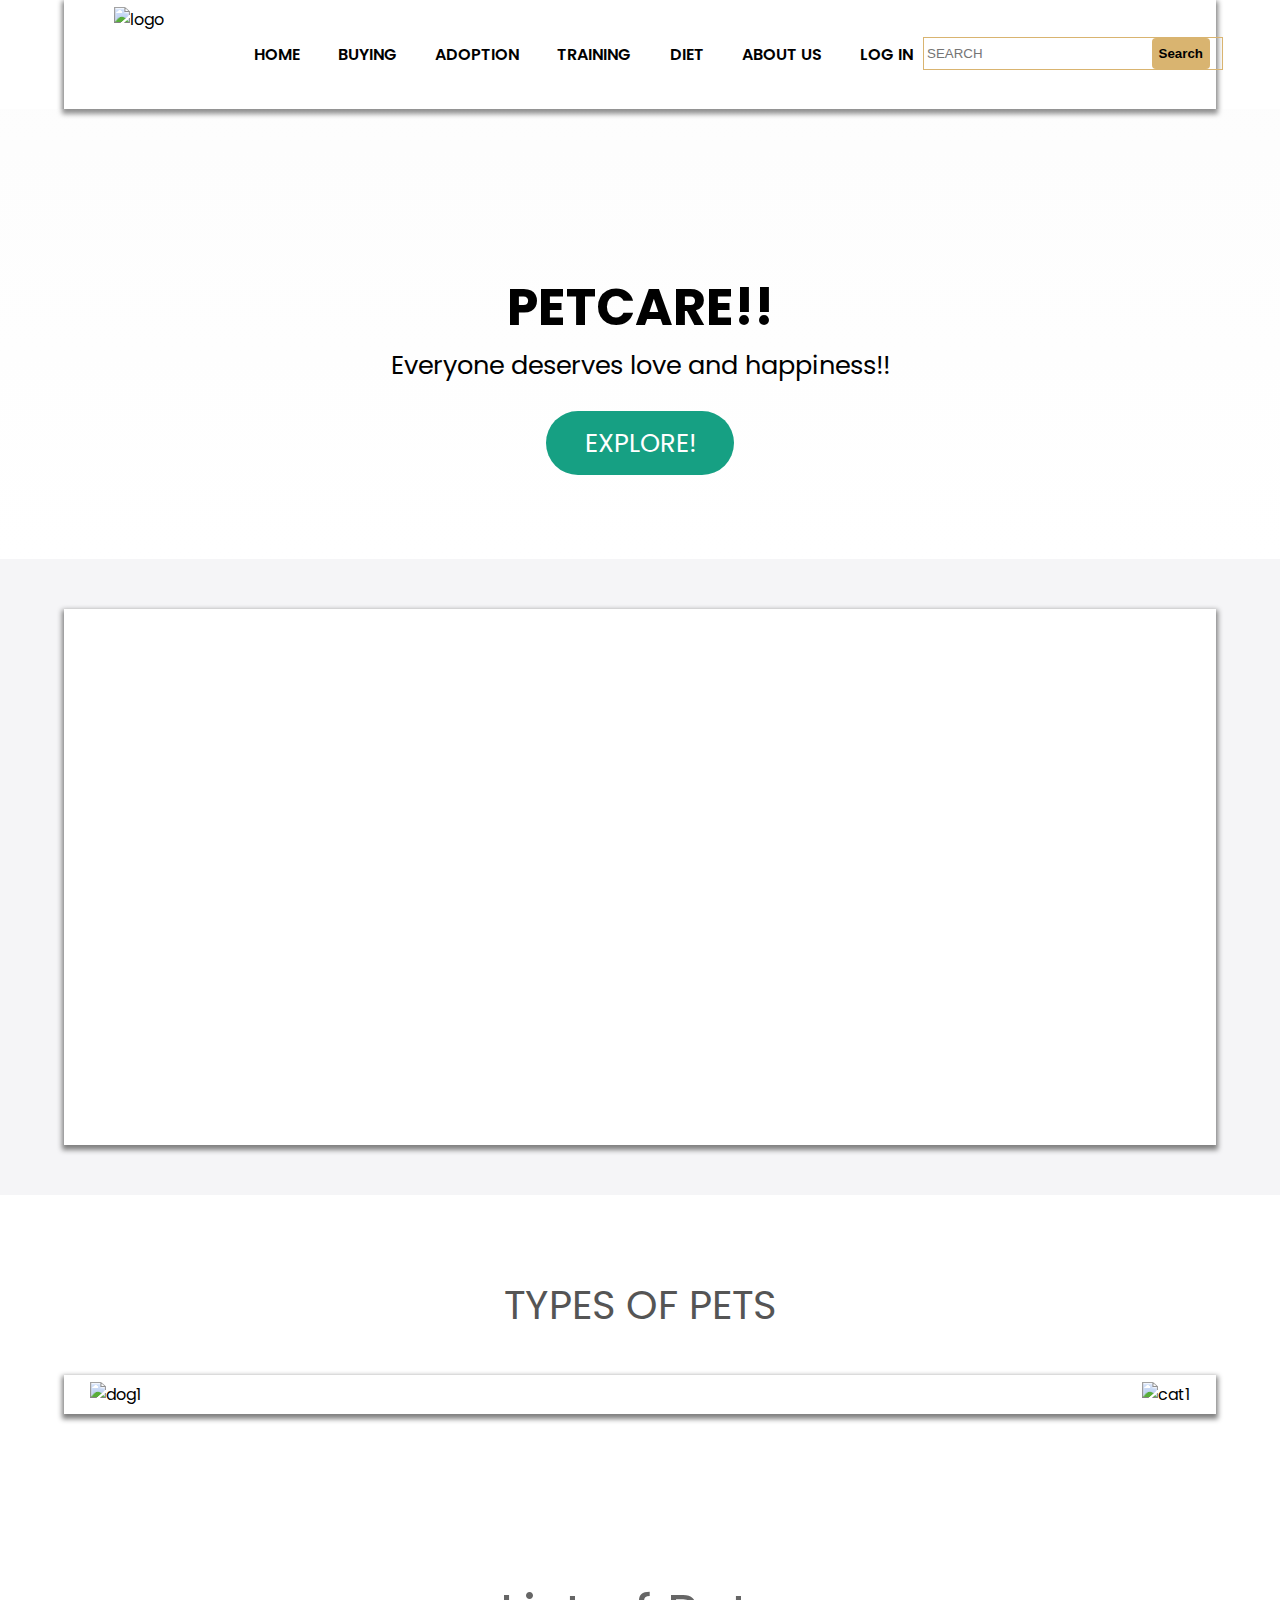
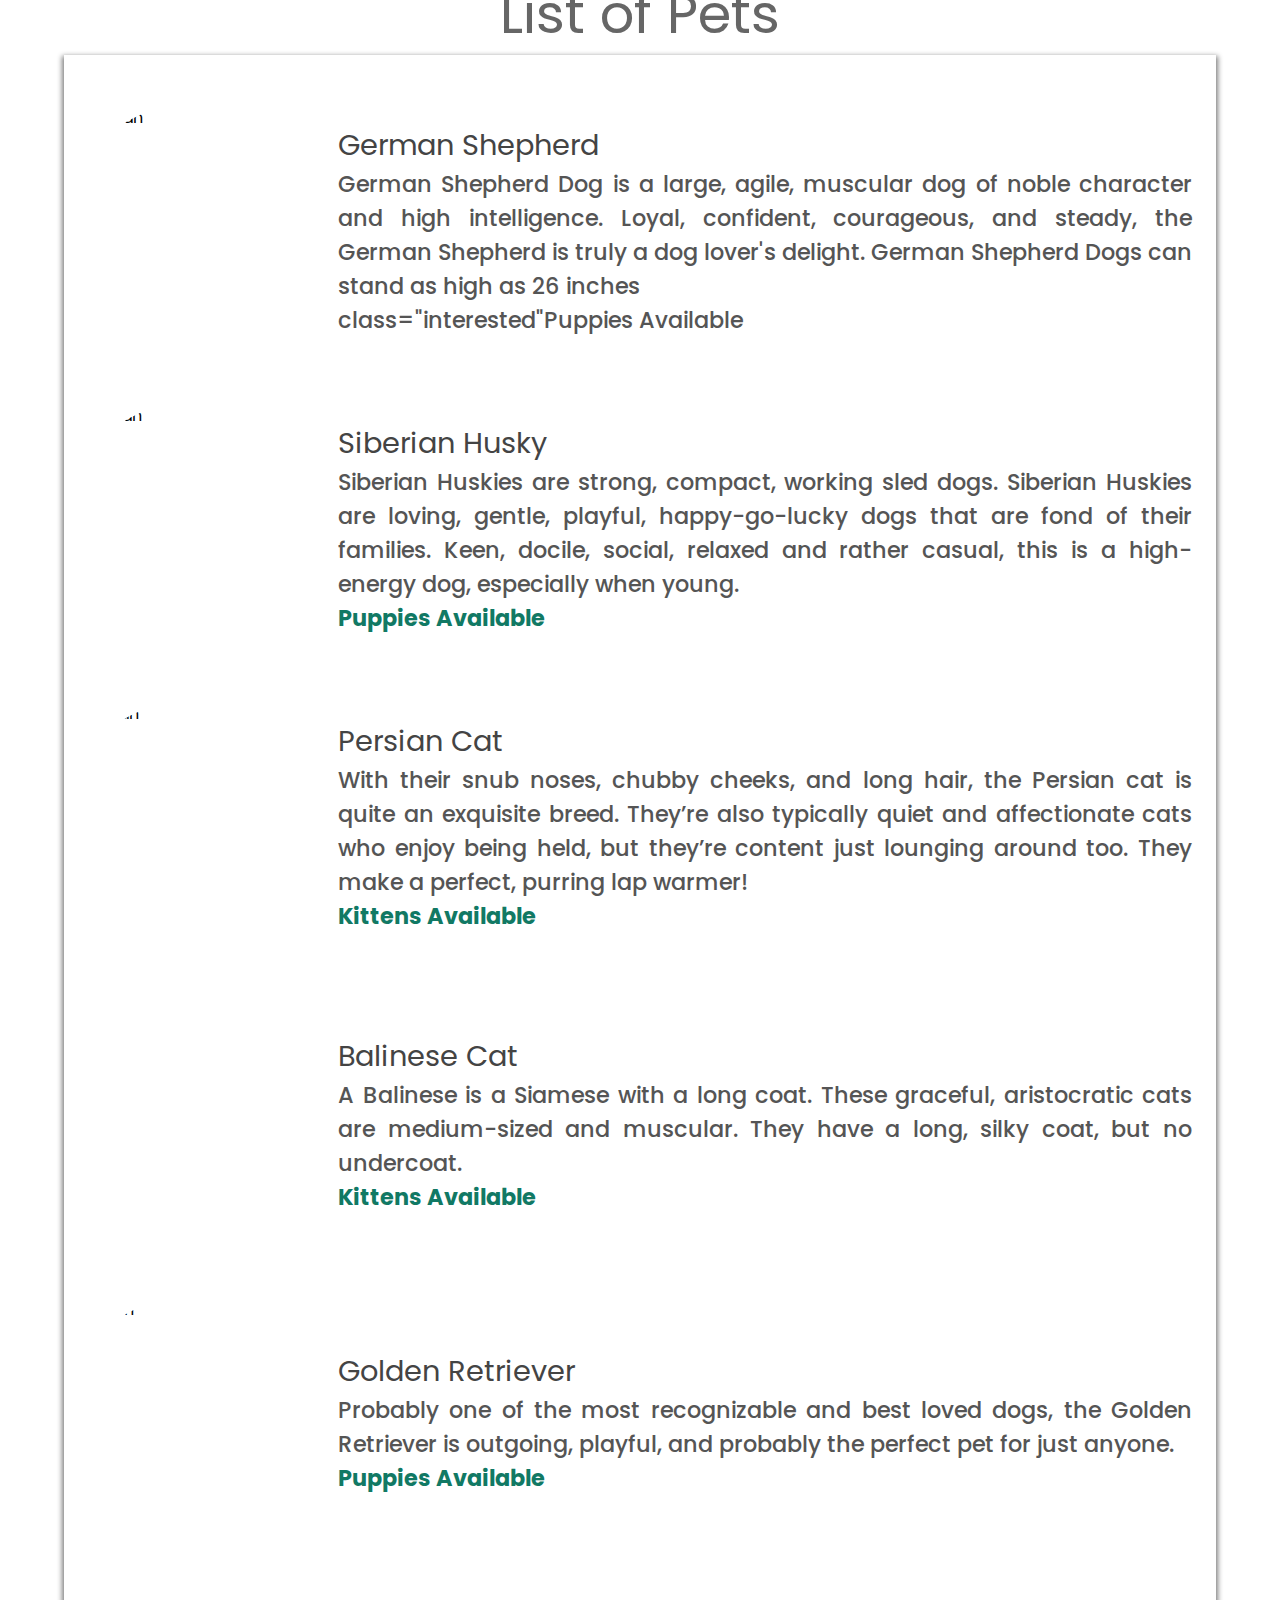
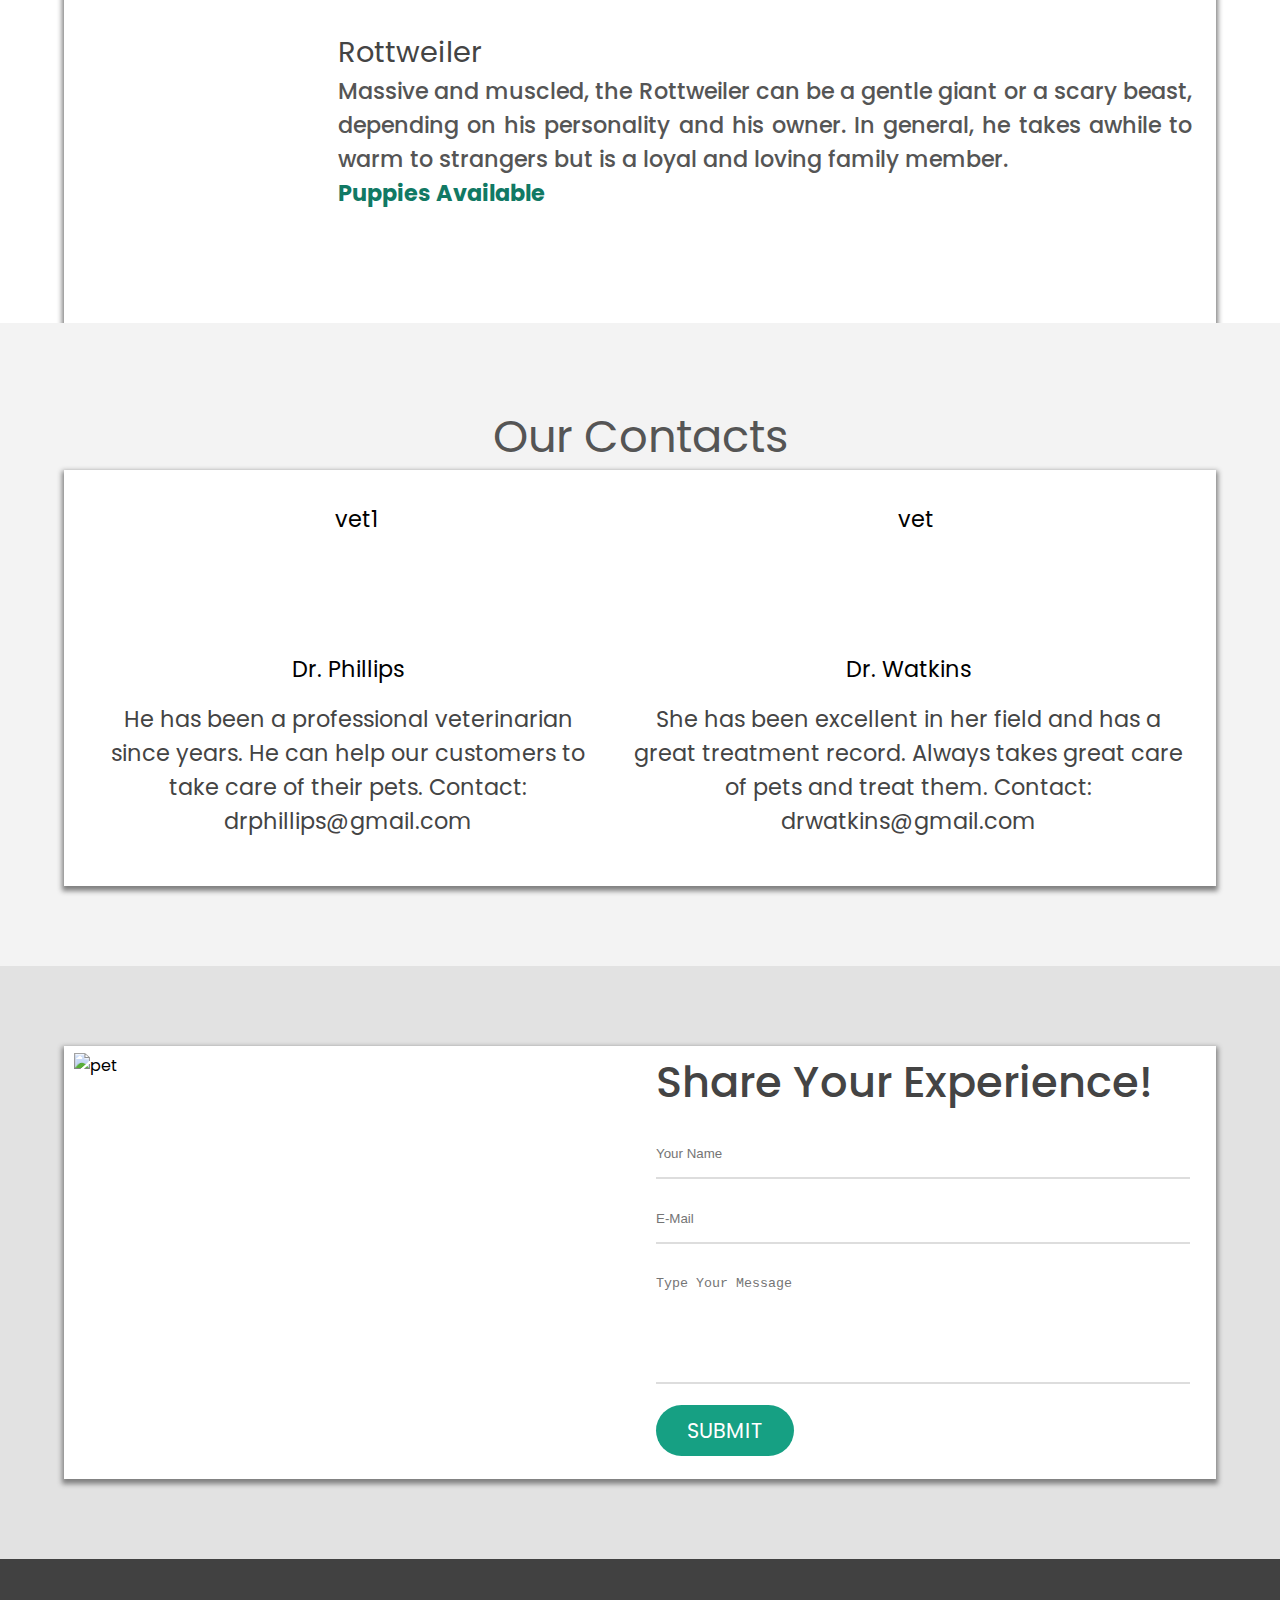
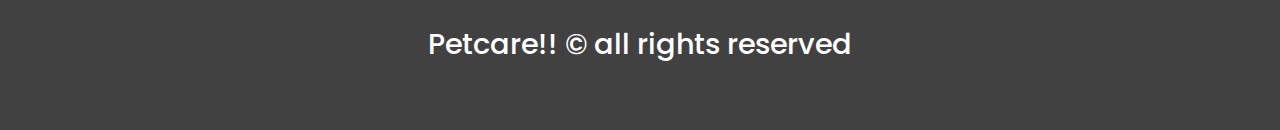
==== harsh_feature1.html @ b70f1b43 "commit" ====
<!DOCTYPE html>
<html lang="en">
<head>
    <meta charset="UTF-8">
    <meta http-equiv="X-UA-Compatible" content="IE=edge">
    <meta name="viewport" content="width=device-width, initial-scale=1.0">
    <link rel="stylesheet" href="harsh_feature2.css" />
    <title>Petcare!</title>
</head>
<body>
    <div class="container">
        <div class="logo">
          <img src="./imagesparam/finalogo.jpg" alt="logo" >
        </div>
        <nav>
          <ul>
            <li><a href="harsh_feature2.html">Home</a></li>
            <li><a href="harsh_feature1.html">buying</a></li>
            <li><a href="param.html">adoption</a></li>
            <li><a href="VishalProject2.html">training</a></li>
            <li><a href="Yiwei_Gao_diet2.html">diet</a></li>
            <li><a href="harshithaproject2achievements.html">about us</a></li>
            <li><a href="harsh_feature3.html">Log in</a></li>
          </ul>
        </nav>
        <div class="form">
          <form>
            <input type="text" placeholder="SEARCH">
            <button type="submit">Search</button>
          </form>
        </div>
      </div>
    <section class="showcase-area" id="showcase">
        <div class="showcase-container">
            <h1 class="main-title" id="home">PETCARE!!</h1>
            <p>Everyone deserves love and happiness!!</p>
            <a href="#Breeds" class="btn btn-primary">Explore!</a>
        </div>
    </section>

    <section id="about">
        <div class="about-wrapper container">
            <div class="about-text">
                <p class="small">About Buying a pet</p>
                <h2>Considering Buying a pet?</h2>
                <p>Try an animal charity first
There are thousands of healthy, loving animals of all ages throughout the UK who need a home.

See young animals with their mum
Are they old enough to leave her? Kittens and puppies aren't independent until they are eight weeks old.

Go and see the pet
Make sure you ask about the animals health and medical history. Beware of dodgy breeders.

Understand your pet's needs
Many animals need companionship, space and exercise. Know how much it will cost to keep your pet. 

Report adverts for illegal breeds and beware of illegal imports
Check it will make a suitable pet. 
                </p>
            </div>
            <div class="about-img">
                <img src="/harsh_images/about.webp" alt="about" />
            </div>
        </div>
    </section>
    <section id="Breeds">
        <h2>Types of Pets</h2>
        <div class="pet-container container">
            <div class="pet-type Dog">
                <div class="img-container">
                    <img src="/feature2_imgs/dog1.jpg" alt="dog1" />
                    <div class="img-content">
                        <h3>Dogs</h3>
                        <a href="https://paag.org.uk/how-to-buy-a-pet/dogs/" class="btn btn-primary" target="blank">learn
                            more</a>
                    </div>
                </div>
            </div>
            <div class="pet-type cat">
                <div class="img-container">
                    <img src="/feature2_imgs/cat1.jpg" alt="cat1" />
                    <div class="img-content">
                        <h3>Cats</h3>
                        <a href="https://paag.org.uk/how-to-buy-a-pet/cats/" class="btn btn-primary" target="blank">learn
                            more</a>
                    </div>
                </div>
            </div>
        </div>
    </section>
    <section id="pets">
        <h2 class="list-heading">List of Pets</h2>
        <div class="list-container container">
            <div class="list-item">
                <div class="list-img">
                    <img src="/feature2_imgs/german.jpg" alt="german" />
                </div>
                <div class="pet-description">
                    <h2 class="pet-title">German Shepherd</h2>
                    <p>
                        German Shepherd Dog is a large, agile, muscular dog of noble character and high intelligence. 
                        Loyal, confident, courageous, and steady, the German Shepherd is truly a dog lover's delight. 
                        German Shepherd Dogs can stand as high as 26 inches 
                    </p>
                    <p>class="interested"Puppies Available</p>
                </div>
            </div>

            <div class="list-item">
                <div class="list-img">
                    <img src="/feature2_imgs/siberian.jpg" alt="siberian" />
                </div>
                <div class="pet-description">
                    <h2 class="pet-title">Siberian Husky</h2>
                    <p>
                        Siberian Huskies are strong, compact, working sled dogs.
                        Siberian Huskies are loving, gentle, playful, happy-go-lucky dogs that are fond of their families. 
                        Keen, docile, social, relaxed and rather casual, this is a high-energy dog, especially when young.
                    </p>
                    <p class="interested">Puppies Available</p>
                </div>
            </div>
            <div class="list-item">
                <div class="list-img">
                    <img src="/feature2_imgs/persian.jpg" alt="persian" />
                </div>
                <div class="pet-description">
                    <h2 class="pet-title">Persian Cat</h2>
                    <p>
                        With their snub noses, chubby cheeks, and long hair, the Persian cat is quite an exquisite breed. 
                        They’re also typically quiet and affectionate cats who enjoy being held, but they’re content just lounging around too. 
                        They make a perfect, purring lap warmer!
                    </p>
                    <p class="interested">Kittens Available</p>
                </div>
            </div>
            <div class="list-item">
                <div class="list-img">
                    <img src="/feature2_imgs/cat2.jpg" alt="cat2" />
                </div>
                <div class="pet-description">
                    <h2 class="pet-title">Balinese Cat</h2>
                    <p> A Balinese is a Siamese with a long coat. 
                        These graceful, aristocratic cats are medium-sized and muscular.
                        They have a long, silky coat, but no undercoat. 
                    </p>
                    <p class="interested">Kittens Available</p>
                </div>
            </div>
            <div class="list-item">
                <div class="list-img">
                    <img src="/feature2_imgs/golden.jpg" alt="golden" />
                </div>
                <div class="pet-description">
                    <h2 class="pet-title">Golden Retriever</h2>
                    <p>
                        Probably one of the most recognizable and best loved dogs, the Golden Retriever is outgoing, playful, and probably the perfect pet for just anyone. 
                    <p class="interested">Puppies Available</p>
                </div>
            </div>
            <div class="list-item">
                <div class="list-img">
                    <img src="/feature2_imgs/rott.jpg" alt="rot" />
                </div>
                <div class="pet-description">
                    <h2 class="pet-title">Rottweiler</h2>
                    <p>
                        Massive and muscled, the Rottweiler can be a gentle giant or a scary beast, depending on his personality and his owner. 
                        In general, he takes awhile to warm to strangers but is a loyal and loving family member.
                    <p class="interested">Puppies Available</p>
                </div>
            </div>
        </div>
    </section>
    <section id="testimonials">
        <h2 class="testimonial-title">Our Contacts</h2>
        <div class="testimonial-container container">
            <div class="testimonial-box">
                <div class="customer-detail">
                    <div class="customer-photo">
                        <img src="/harsh_images/vet1.jpg" alt="vet1" />
                        <p class="customer-name">Dr. Phillips</p>
                    </div>
                </div>
                <div class="star-rating">
                    <span class="fa fa-star checked"></span>
                    <span class="fa fa-star checked"></span>
                    <span class="fa fa-star checked"></span>
                    <span class="fa fa-star checked"></span>
                    <span class="fa fa-star checked"></span>
                </div>
                <p class="testimonial-text">
                    He has been a professional veterinarian since years.
                    He can help our customers to take care of their pets.
                    Contact: drphillips@gmail.com
                </p>

            </div>
            <div class="testimonial-box">
                <div class="customer-detail">
                    <div class="customer-photo">
                        <img src="/harsh_images/vet2.jpg" alt="vet" />
                        <p class="customer-name">Dr. Watkins</p>
                    </div>
                </div>
                <div class="star-rating">
                    <span class="fa fa-star checked"></span>
                    <span class="fa fa-star checked"></span>
                    <span class="fa fa-star checked"></span>
                    <span class="fa fa-star checked"></span>
                    <span class="fa fa-star checked"></span>
                </div>
                <p class="testimonial-text">
                    She has been excellent in her field and has a great treatment record.
                    Always takes great care of pets and treat them.
                    Contact: drwatkins@gmail.com
                </p>

            </div>
            
        </div>
    </section>
    <section id="contact">
        <div class="contact-container container">
            <div class="contact-img">
                <img src="/feature2_imgs/pet.jpg" alt="pet" />
            </div>

            <div class="form-container">
                <h2>Share Your Experience!</h2>
                <input type="text" placeholder="Your Name" />
                <input type="email" placeholder="E-Mail" />
                <textarea cols="30" rows="6" placeholder="Type Your Message"></textarea>
                <a href="#" class="btn btn-primary">Submit</a>
            </div>
        </div>
    </section>
    <footer id="footer">
        <h2>Petcare!! &copy; all rights reserved</h2>
    </footer>
    <script src="harsh_feature2.js"></script>
</body>
</html>
---- harsh_feature2.css ----
@import url("https://fonts.googleapis.com/css2?family=Poppins:ital,wght@0,300;0,400;0,500;0,600;0,700;0,800;0,900;1,200;1,300;1,400;1,500;1,600;1,700;1,800;1,900&display=swap");

*,
*::after,
*::before {
  box-sizing: border-box;
  padding: 0;
  margin: 0;
}

.html {
  font-size: 62.5%;
}

body {
  font-family: "Poppins", sans-serif;
}

/* ///////////..utility classes../////////// */

.container {
  max-width: 1200px;
  width: 90%;
  margin: auto;
}

.btn {
  display: inline-block;
  padding: 0.5em 1.5em;
  text-decoration: none;
  border-radius: 50px;
  cursor: pointer;
  outline: none;
  margin-top: 1em;
  text-transform: uppercase;
  font-weight: small;
}

.btn-primary {
  color: #fff;
  background: #16a083;
}

.btn-primary:hover {
  background: #117964;
  transition: background 0.3s ease-in-out;
}

/* ............/navbar/............ *

/* desktop mode............/// */

.container{
  padding: 7px 10px;
  background-color:white;
  display: flex;
  justify-content: space-around;
  box-shadow: 0px 3px 5px 2px gray;
}
nav{
  /* background-color: rgb(189, 150, 98); */
  padding: 20px 0;
  width: 100%;
}
nav ul{
  /* background-color: aqua; */
  display: flex;
  justify-content: space-between;
}
nav ul li a{
  color: black;
  text-transform: uppercase;
  text-decoration: none;
}
nav ul li{
  list-style: none;
  font-weight: 600;
  /* margin-right: 20px; */
  padding: 15px 10px;
  /* background-color: aquamarine; */
  cursor: pointer;
  position: relative;
  z-index: 1;
  transition: color 0.5s;
}
nav ul li::after{
  content: "";
  background:rgb(217, 180, 112);
  width: 100%;
  height: 100%;
  border-radius: 10px;
  position:absolute;
  top:50%;
  left:0%;
  transform: translate(-50%,-50%);
  z-index: -1;
  opacity: 0;
  transition: left 0.5s, opacity 0.5s;
}
nav ul li:hover a{
  color: white;
}
nav ul li:hover::after{
  left:50%;
  opacity: 1;
}

.logo{
  /* background-color: aqua; */
  width: 25%;
}
.logo img{
  height: 90px;
  width: 150px;
  margin-left:40px;
}
.form{
  /* background-color: aquamarine; */
  padding-top: 15px;
  width: 25%;
}
.form form{
  margin: 15px auto;
  width: 300px;
  border: 1px solid rgb(217, 180, 112);
  outline: none;
  /* background-color: antiquewhite; */
}
.form form input{
  padding: 8px 3px;
  width: 75%;
  border: none;
  outline: none;
}
.form form button{
  font-weight: bold;
  padding: 8px 7px;
  background-color: rgb(217, 180, 112);
  border-radius: 4px;
  border: none;
}
.form form button:hover{
  background-color:rgb(229, 207, 168);
  color: rgb(203, 154, 64);
}


/* ............//// Showcase styling ////......... */

.showcase-area {
  height: 50vh;
  background: linear-gradient(
      rgba(240, 240, 240, 0.144),
      rgba(255, 255, 255, 0.336)
    ),
    url("https://i.postimg.cc/445m0Y7h/dogcat.jpg");
  background-size: cover;
  background-position: center;
  background-repeat: no-repeat;
}

.showcase-container {
  display: flex;
  flex-direction: column;
  align-items: center;
  justify-content: center;
  height: 100%;
  font-size: 1.6rem;
}

.main-title {
  text-transform: uppercase;
  margin-top: 1.5em;
}

/* ......//about us//...... */

#about {
  padding: 50px 0;
  background: #f5f5f7;
}

.about-wrapper {
  display: flex;
  flex-wrap: wrap;
  text-align: justify;
}

#about h2 {
  font-size: 2.3rem;
}

#about p {
  font-size: 1.2rem;
  color: #555;
}

#about .small {
  font-size: 1.2rem;
  color: #666;
  font-weight: 600;
}

.about-img {
  flex: 1 1 400px;
  padding: 30px;
  transform: translateX(150%);
  animation: about-img-animation 1s ease-in-out forwards;
}

@keyframes about-img-animation {
  100% {
    transform: translate(0);
  }
}

.about-text {
  flex: 1 1 400px;
  padding: 30px;
  margin: auto;
  transform: translate(-150%);
  animation: about-text-animation 1s ease-in-out forwards;
}

@keyframes about-text-animation {
  100% {
    transform: translate(0);
  }
}

.about-img img {
  display: block;
  height: 400px;
  max-width: 100%;
  margin: auto;
  object-fit: cover;
  object-position: right;
}

/* ..........////Pet category///........... */

#Breeds {
  padding: 5rem 0 10rem 0;
}

#Breeds h2 {
  text-align: center;
  font-size: 2.5rem;
  font-weight: 400;
  margin-bottom: 40px;
  text-transform: uppercase;
  color: #555;
}

.pet-container {
  display: flex;
  justify-content: space-between;
}

.pet-container img {
  display: block;
  width: 100%;
  margin: auto;
  max-height: 300px;
  object-fit: cover;
  object-position: center;
}

.img-container {
  margin: 0 1rem;
  position: relative;
}

.img-content {
  position: absolute;
  top: 70%;
  left: 50%;
  transform: translate(-50%, -50%);
  opacity: 0;
  z-index: 2;
  text-align: center;
  transition: all 0.3s ease-in-out 0.1s;
}

.img-content h3 {
  color: #fff;
  font-size: 2.2rem;
}

.img-content a {
  font-size: 1.2rem;
}

.img-container::after {
  content: "";
  display: block;
  position: absolute;
  top: 0;
  left: 0;
  width: 100%;
  height: 100%;
  background: rgba(0, 0, 0, 0.871);
  opacity: 0;
  z-index: 1;

  transform: scaleY(0);
  transform-origin: 100% 100%;
  transition: all 0.3s ease-in-out;
}

.img-container:hover::after {
  opacity: 1;
  transform: scaleY(1);
}

.img-container:hover .img-content {
  opacity: 1;
  top: 40%;
}

/* .........../list/............ */

.list-heading {
  text-align: center;
  font-size: 3.4rem;
  font-weight: 400;
  color: #666;
}

.list-container {
  display: flex;
  flex-wrap: wrap;
  padding: 50px 0px 30px 0px;
}

.list-container img {
  display: block;
  width: 250px;
  height: 250px;
  border-radius: 50%;
  object-fit: cover;
  object-position: center;
}

.list-item {
  display: flex;
  flex: 1 1 600px;
  justify-content: space-evenly;
  margin-bottom: 3rem;
}

.pet-description {
  margin: auto 1.5rem;
}

.pet-title {
  font-size: 1.8rem;
  font-weight: 400;
  color: #444;
}

.pet-description p {
  font-size: 1.4rem;
  color: #555;
  font-weight: 500;
  text-align: justify;
}

.pet-description .interested {
  color: #117964;
  font-weight: 700;
}

/* ........./ Testimonial /.......... */

#testimonials {
  padding: 5rem 0;
  background: rgba(243, 243, 243);
}

.testimonial-title {
  text-align: center;
  font-size: 2.8rem;
  font-weight: 400;
  color: #555;
}

.testimonial-container {
  display: flex;
  justify-content: space-between;
  font-size: 1.4rem;
  padding: 1rem;
}

.testimonial-box .checked {
  color: #ff9529;
}

.testimonial-box .testimonial-text {
  margin: 1rem 0;
  color: #444;
}

.testimonial-box {
  text-align: center;
  padding: 1rem;
}

.customer-photo img {
  display: block;
  width: 150px;
  height: 150px;
  object-fit: cover;
  object-position: center;
  border-radius: 50%;
  margin: auto;
}

/* ........ Contact Us........... */

#contact {
  padding: 5rem 0;
  background: rgb(226, 226, 226);
}

.contact-container {
  display: flex;
  background: #fff;
}

.contact-img {
  width: 50%;
}

.contact-img img {
  display: block;
  height: 400px;
  width: 100%;
  object-position: center;
  object-fit: cover;
}

.form-container {
  padding: 1rem;
  width: 50%;
  margin: auto;
}

.form-container input {
  display: block;
  width: 100%;
  border: none;
  border-bottom: 2px solid #ddd;
  padding: 1rem 0;
  box-shadow: none;
  outline: none;
  margin-bottom: 1rem;
  color: #444;
  font-weight: 500;
}

.form-container textarea {
  display: block;
  width: 100%;
  border: none;
  border-bottom: 2px solid #ddd;
  color: #444;
  outline: none;
  padding: 1rem 0;
  resize: none;
}

.form-container h2 {
  font-size: 2.7rem;
  font-weight: 500;
  color: #444;
  margin-bottom: 1rem;
  margin-top: -1.2rem;
}

.form-container a {
  font-size: 1.3rem;
}

#footer h2 {
  text-align: center;
  font-size: 1.8rem;
  padding: 4.0rem;
  font-weight: 500;
  color: #fff;
  background: rgb(65, 65, 65);
}

/* ......../ media query /.......... */

@media (max-width: 768px) {
  .navbar {
    opacity: 0.95;
  }

  .navbar-container input[type="checkbox"],
  .navbar-container .pet-lines {
    display: block;
  }

  .navbar-container {
    display: block;
    position: relative;
    height: 64px;
  }

  .navbar-container input[type="checkbox"] {
    position: absolute;
    display: block;
    height: 32px;
    width: 30px;
    top: 20px;
    left: 20px;
    z-index: 5;
    opacity: 0;
  }

  .navbar-container .pet-lines {
    display: block;
    height: 23px;
    width: 35px;
    position: absolute;
    top: 17px;
    left: 20px;
    z-index: 2;
    display: flex;
    flex-direction: column;
    justify-content: space-between;
  }

  .navbar-container .pet-lines .line {
    display: block;
    height: 4px;
    width: 100%;
    border-radius: 10px;
    background: #333;
  }

  .navbar-container .pet-lines .line1 {
    transform-origin: 0% 0%;
    transition: transform 0.4s ease-in-out;
  }

  .navbar-container .pet-lines .line2 {
    transition: transform 0.2s ease-in-out;
  }

  .navbar-container .pet-lines .line3 {
    transform-origin: 0% 100%;
    transition: transform 0.4s ease-in-out;
  }

  .navbar .items {
    padding-top: 100px;
    background: #fff;
    height: 100vh;
    max-width: auto;
    transform: translate(-150%);
    display: flex;
    flex-direction: column;
    margin-left: -40px;
    padding-left: 50px;
    transition: transform 0.5s ease-in-out;
    box-shadow: 5px 0px 10px 0px #aaa;
  }

  .navbar .items li {
    margin-bottom: 1.5rem;
    font-size: 1.3rem;
    font-weight: 500;
  }

  .logo {
    position: absolute;
    top: 5px;
    right: 15px;
    font-size: 2rem;
  }

  .navbar-container input[type="checkbox"]:checked ~ .menu-items {
    transform: translateX(0);
  }

  .navbar-container input[type="checkbox"]:checked ~ .hamburger-lines .line1 {
    transform: rotate(35deg);
  }

  .navbar-container input[type="checkbox"]:checked ~ .hamburger-lines .line2 {
    transform: scaleY(0);
  }

  .navbar-container input[type="checkbox"]:checked ~ .hamburger-lines .line3 {
    transform: rotate(-35deg);
  }

  /* ......./ pet /......... */

  .pet-container {
    flex-direction: column;
    align-items: stretch;
  }

  .pet-type:not(:last-child) {
    margin-bottom: 3rem;
  }

  .pet-type {
    box-shadow: 5px 5px 10px 0 #aaa;
  }

  .img-container {
    margin: 0;
  }
}

@media (max-width: 500px) {
  html {
    font-size: 65%;
  }

  .navbar .menu-items li {
    font-size: 1.6rem;
  }

  .testimonial-container {
    flex-direction: column;
    text-align: center;
  }

  .list-container img {
    margin: auto;
  }

  .list-item {
    flex-direction: column;
    text-align: center;
  }

  .form-container {
    width: 90%;
  }

  .contact-container {
    display: flex;
    flex-direction: column;
  }

  .contact-img {
    width: 90%;
    margin: 3rem auto;
  }

  .logo {
    position: absolute;
    top: 06px;
    right: 15px;
    font-size: 3rem;
  }

  .navbar .menu-items li {
    margin-bottom: 2.5rem;
    font-size: 1.8rem;
    font-weight: 500;
  }
}

@media (min-width: 769px) and (max-width: 1200px) {
  .img-container h3 {
    font-size: 1.5rem;
  }

  .img-container .btn {
    font-size: 0.7rem;
  }
}

@media (orientation: landscape) and (max-height: 500px) {
  .showcase-area {
    height: 50vmax;
  }
}
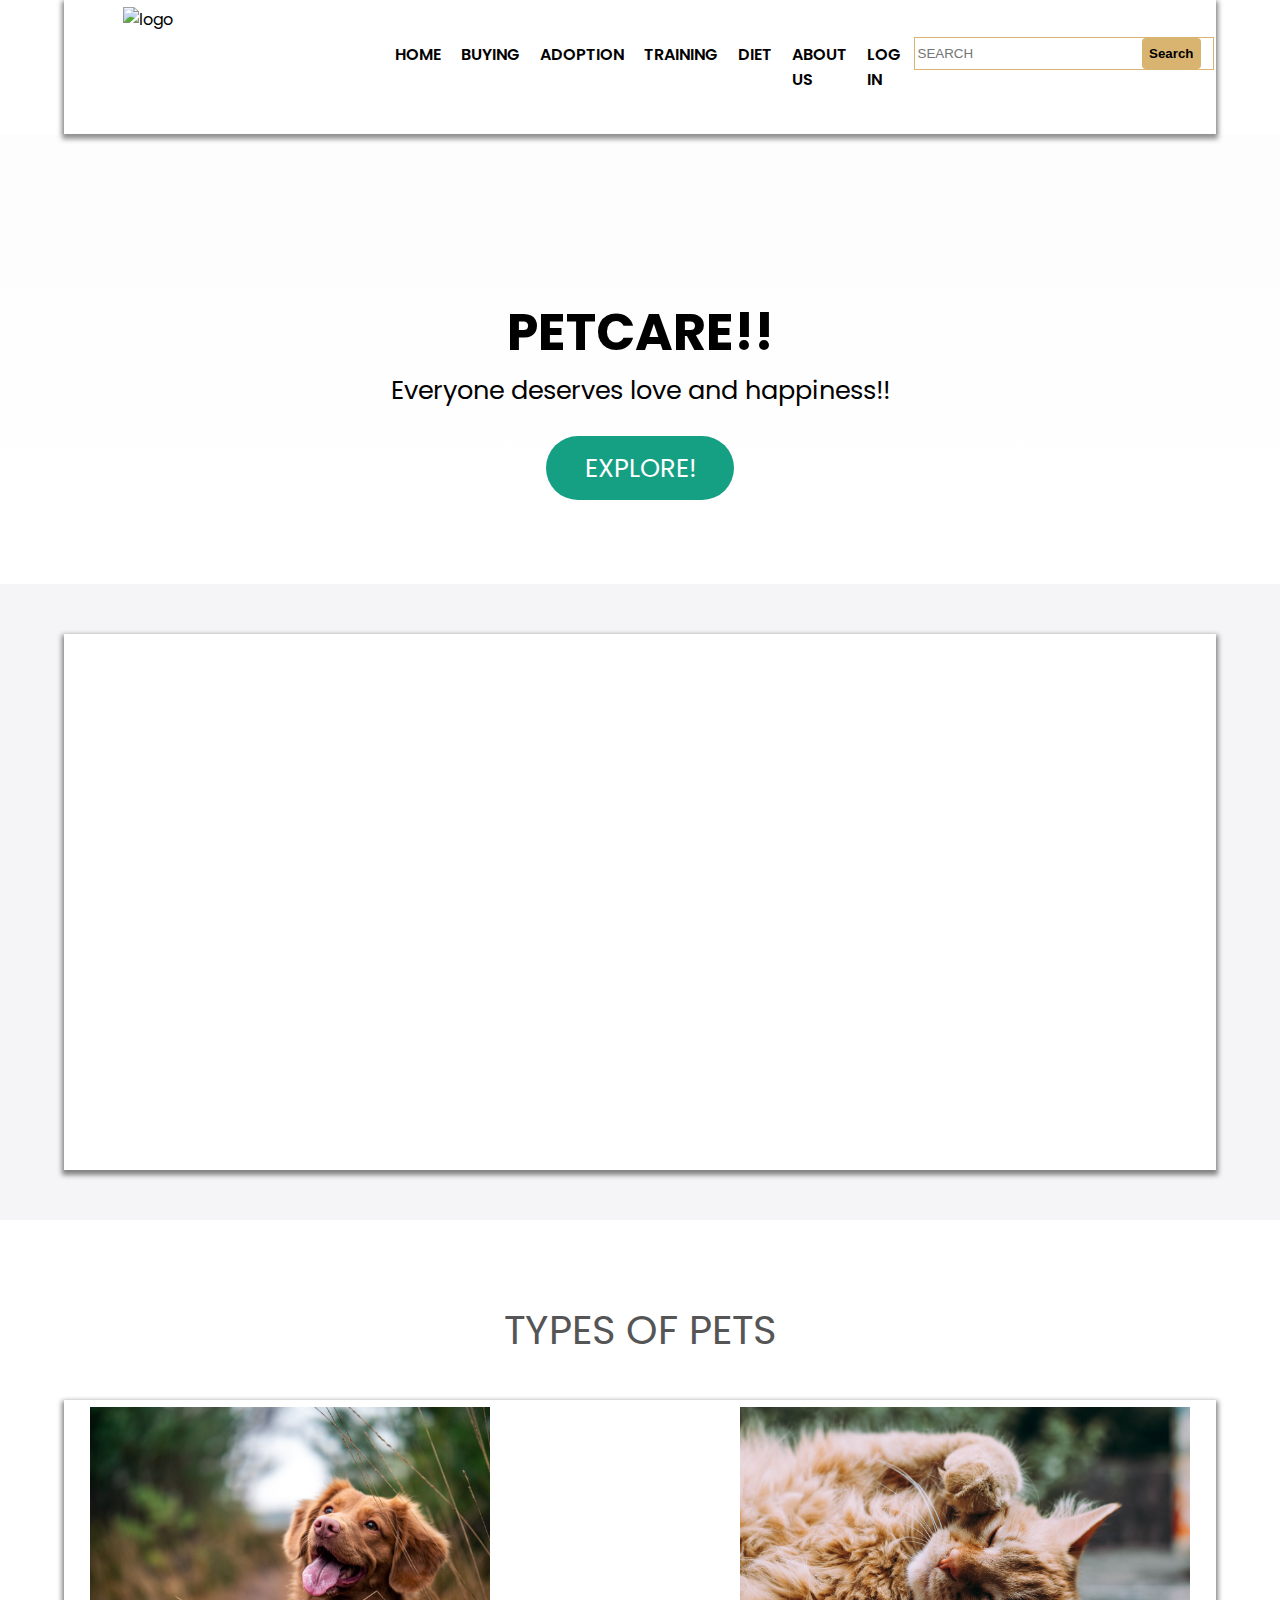
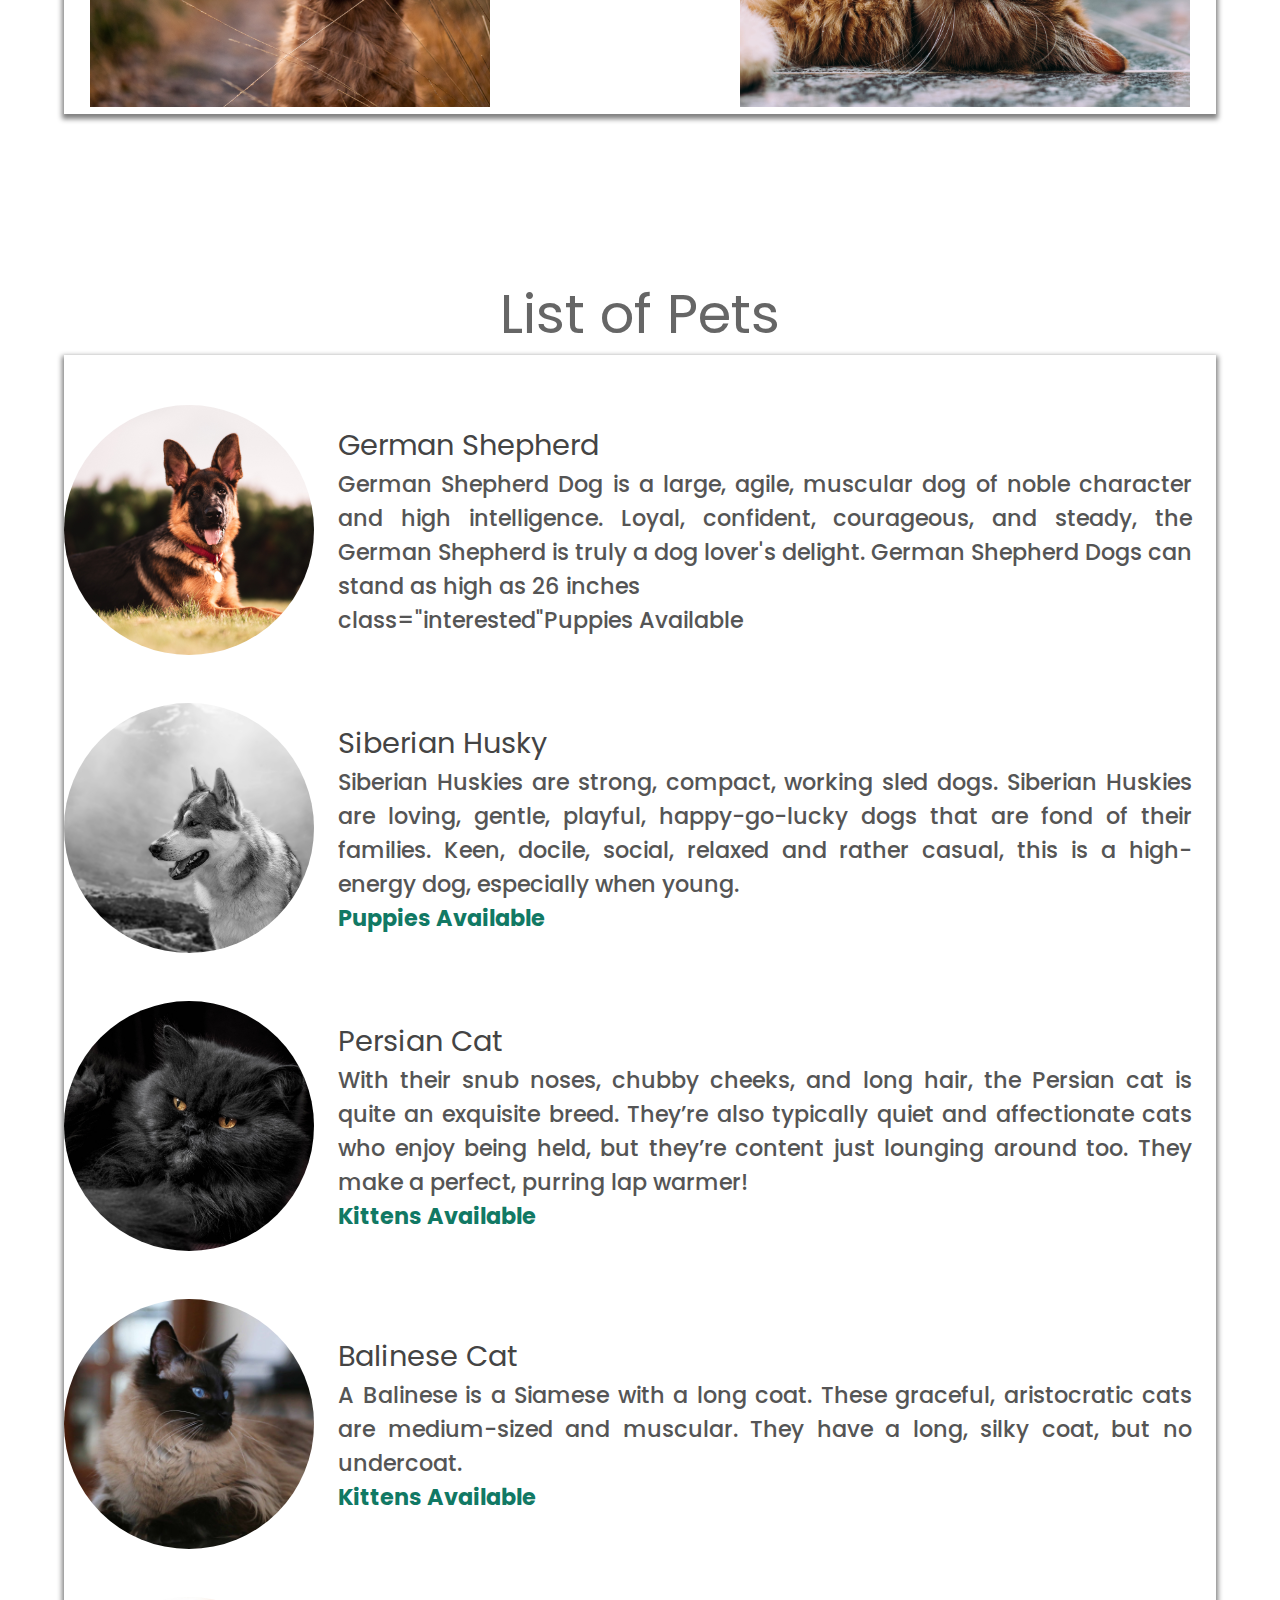
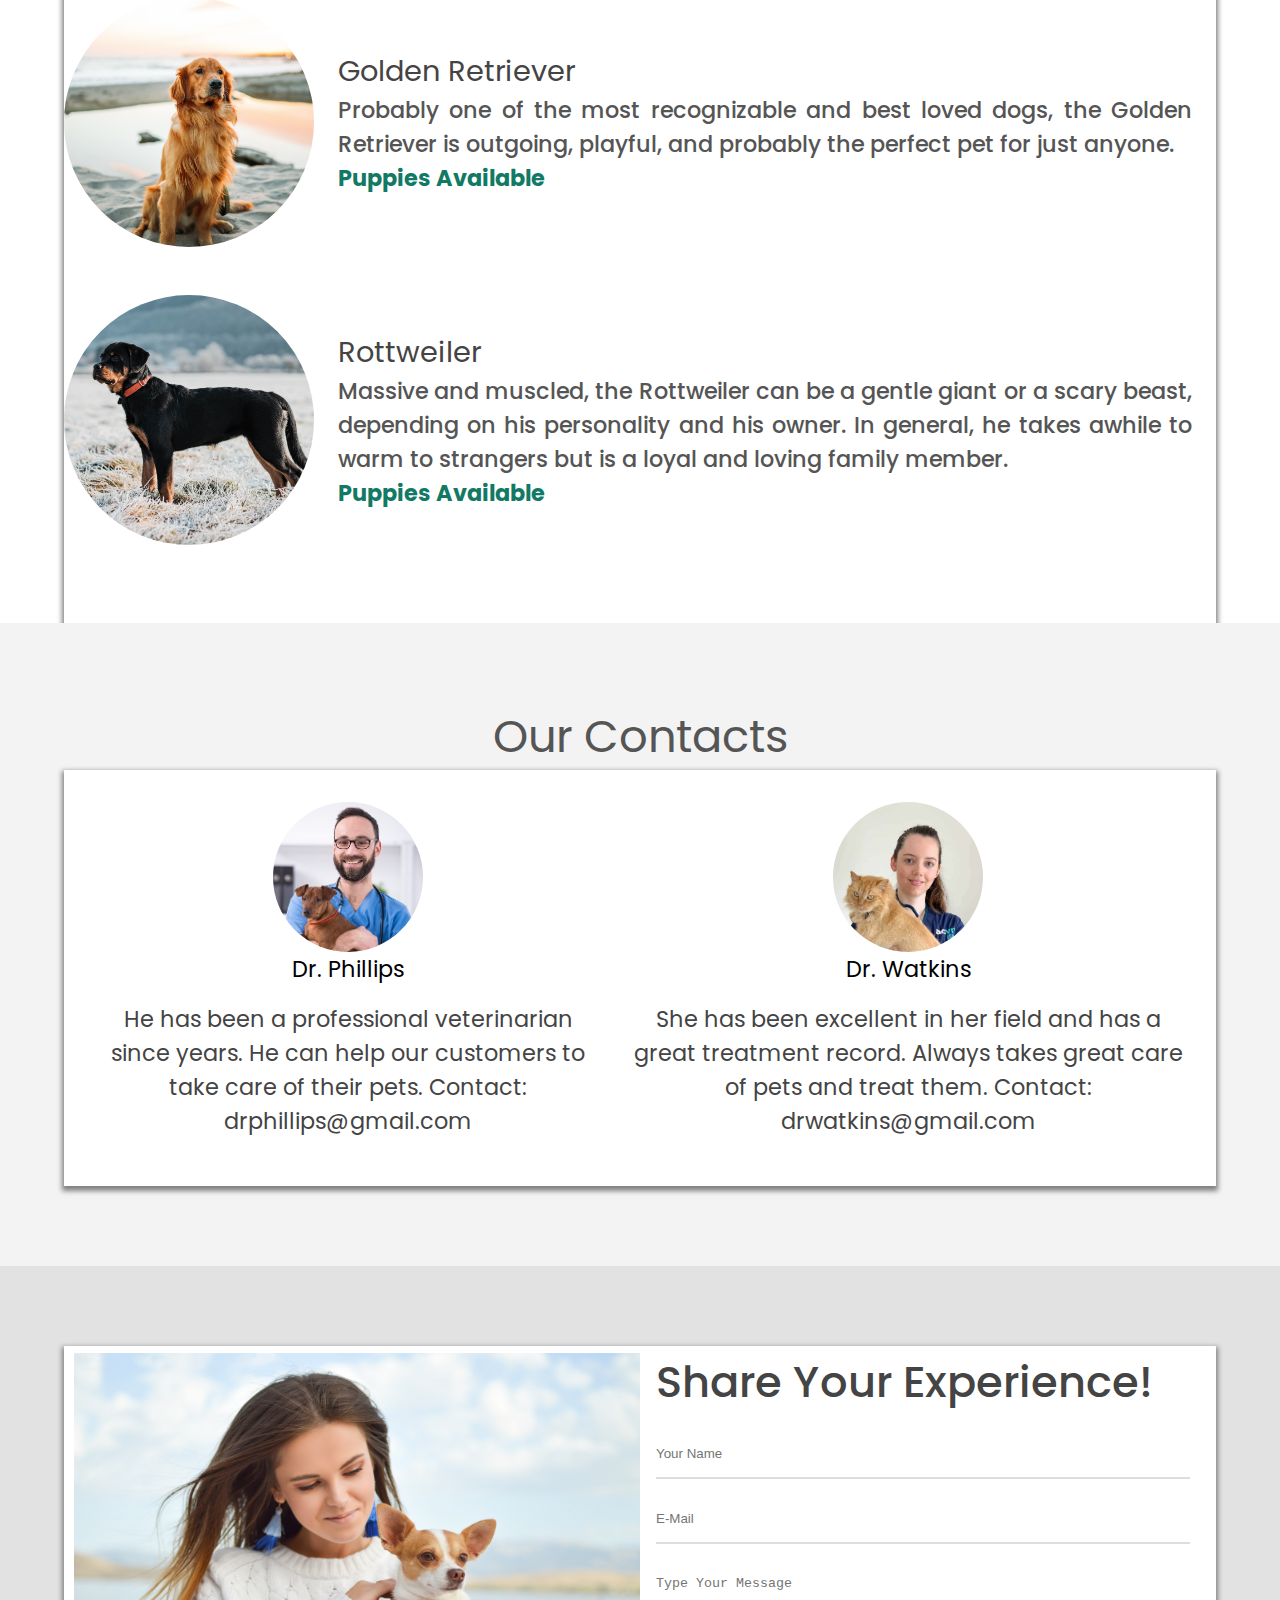
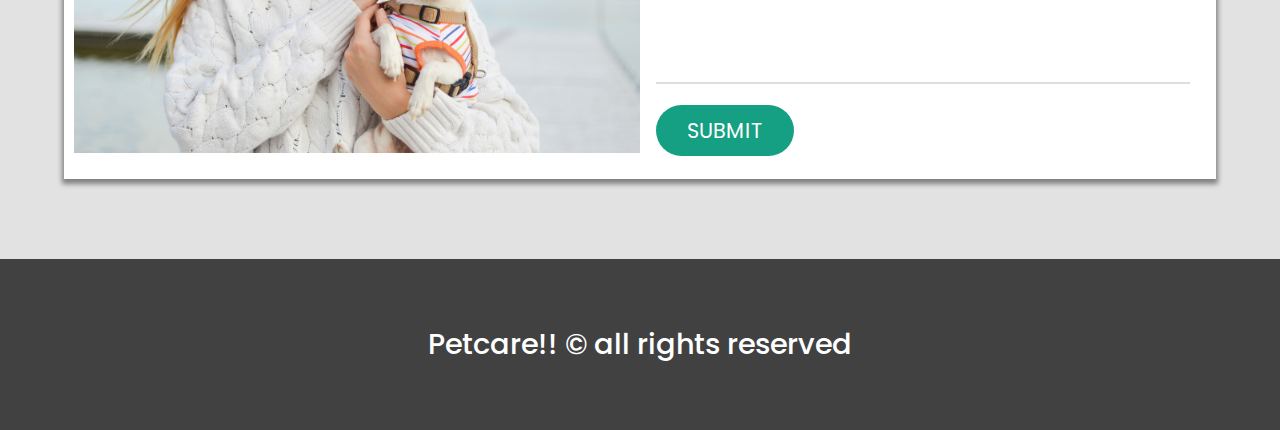
==== commit 0dea537e: "commit" ====
--- a/harsh_feature1.html
+++ b/harsh_feature1.html
@@ -4,7 +4,7 @@
     <meta charset="UTF-8">
     <meta http-equiv="X-UA-Compatible" content="IE=edge">
     <meta name="viewport" content="width=device-width, initial-scale=1.0">
-    <link rel="stylesheet" href="harsh_feature2.css" />
+    <link rel="stylesheet" href="harsh_feature1.css" />
     <title>Petcare!</title>
 </head>
 <body>
@@ -14,7 +14,7 @@
         </div>
         <nav>
           <ul>
-            <li><a href="harsh_feature2.html">Home</a></li>
+            <li><a href="index.html">Home</a></li>
             <li><a href="harsh_feature1.html">buying</a></li>
             <li><a href="param.html">adoption</a></li>
             <li><a href="VishalProject2.html">training</a></li>
@@ -69,7 +69,7 @@
         <div class="pet-container container">
             <div class="pet-type Dog">
                 <div class="img-container">
-                    <img src="/feature2_imgs/dog1.jpg" alt="dog1" />
+                    <img src="/harsh_images/dog1.jpg" alt="dog1" />
                     <div class="img-content">
                         <h3>Dogs</h3>
                         <a href="https://paag.org.uk/how-to-buy-a-pet/dogs/" class="btn btn-primary" target="blank">learn
@@ -79,7 +79,7 @@
             </div>
             <div class="pet-type cat">
                 <div class="img-container">
-                    <img src="/feature2_imgs/cat1.jpg" alt="cat1" />
+                    <img src="/harsh_images/cat1.jpg" alt="cat1" />
                     <div class="img-content">
                         <h3>Cats</h3>
                         <a href="https://paag.org.uk/how-to-buy-a-pet/cats/" class="btn btn-primary" target="blank">learn
@@ -94,7 +94,7 @@
         <div class="list-container container">
             <div class="list-item">
                 <div class="list-img">
-                    <img src="/feature2_imgs/german.jpg" alt="german" />
+                    <img src="/harsh_images/german.jpg" alt="german" />
                 </div>
                 <div class="pet-description">
                     <h2 class="pet-title">German Shepherd</h2>
@@ -109,7 +109,7 @@
 
             <div class="list-item">
                 <div class="list-img">
-                    <img src="/feature2_imgs/siberian.jpg" alt="siberian" />
+                    <img src="/harsh_images/siberian.jpg" alt="siberian" />
                 </div>
                 <div class="pet-description">
                     <h2 class="pet-title">Siberian Husky</h2>
@@ -123,7 +123,7 @@
             </div>
             <div class="list-item">
                 <div class="list-img">
-                    <img src="/feature2_imgs/persian.jpg" alt="persian" />
+                    <img src="/harsh_images/persian.jpg" alt="persian" />
                 </div>
                 <div class="pet-description">
                     <h2 class="pet-title">Persian Cat</h2>
@@ -137,7 +137,7 @@
             </div>
             <div class="list-item">
                 <div class="list-img">
-                    <img src="/feature2_imgs/cat2.jpg" alt="cat2" />
+                    <img src="/harsh_images/cat2.jpg" alt="cat2" />
                 </div>
                 <div class="pet-description">
                     <h2 class="pet-title">Balinese Cat</h2>
@@ -150,7 +150,7 @@
             </div>
             <div class="list-item">
                 <div class="list-img">
-                    <img src="/feature2_imgs/golden.jpg" alt="golden" />
+                    <img src="/harsh_images/golden.jpg" alt="golden" />
                 </div>
                 <div class="pet-description">
                     <h2 class="pet-title">Golden Retriever</h2>
@@ -161,7 +161,7 @@
             </div>
             <div class="list-item">
                 <div class="list-img">
-                    <img src="/feature2_imgs/rott.jpg" alt="rot" />
+                    <img src="/harsh_images/rott.jpg" alt="rot" />
                 </div>
                 <div class="pet-description">
                     <h2 class="pet-title">Rottweiler</h2>
@@ -224,7 +224,7 @@
     <section id="contact">
         <div class="contact-container container">
             <div class="contact-img">
-                <img src="/feature2_imgs/pet.jpg" alt="pet" />
+                <img src="/harsh_images/pet.jpg" alt="pet" />
             </div>
 
             <div class="form-container">
--- a/harsh_feature1.css
+++ b/harsh_feature1.css
@@ -0,0 +1,686 @@
+@import url("https://fonts.googleapis.com/css2?family=Poppins:ital,wght@0,300;0,400;0,500;0,600;0,700;0,800;0,900;1,200;1,300;1,400;1,500;1,600;1,700;1,800;1,900&display=swap");
+
+*,
+*::after,
+*::before {
+  box-sizing: border-box;
+  padding: 0;
+  margin: 0;
+}
+
+.html {
+  font-size: 62.5%;
+}
+
+body {
+  font-family: "Poppins", sans-serif;
+}
+
+/* ///////////..utility classes../////////// */
+
+.container {
+  max-width: 1200px;
+  width: 90%;
+  margin: auto;
+}
+
+.btn {
+  display: inline-block;
+  padding: 0.5em 1.5em;
+  text-decoration: none;
+  border-radius: 50px;
+  cursor: pointer;
+  outline: none;
+  margin-top: 1em;
+  text-transform: uppercase;
+  font-weight: small;
+}
+
+.btn-primary {
+  color: #fff;
+  background: #16a083;
+}
+
+.btn-primary:hover {
+  background: #117964;
+  transition: background 0.3s ease-in-out;
+}
+
+/* ............/navbar/............ *
+
+/* desktop mode............/// */
+
+.container{
+  padding: 7px 10px;
+  background-color:white;
+  display: flex;
+  justify-content: space-around;
+  box-shadow: 0px 3px 5px 2px gray;
+}
+nav{
+  /* background-color: rgb(189, 150, 98); */
+  padding: 20px 0;
+  width: 45%;
+}
+nav ul{
+  /* background-color: aqua; */
+  display: flex;
+  justify-content: space-between;
+}
+nav ul li a{
+  color: black;
+  text-transform: uppercase;
+  text-decoration: none;
+}
+nav ul li{
+  list-style: none;
+  font-weight: 600;
+  /* margin-right: 20px; */
+  padding: 15px 10px;
+  /* background-color: aquamarine; */
+  cursor: pointer;
+  position: relative;
+  z-index: 1;
+  transition: color 0.5s;
+}
+nav ul li::after{
+  content: "";
+  background:rgb(217, 180, 112);
+  width: 100%;
+  height: 100%;
+  border-radius: 10px;
+  position:absolute;
+  top:50%;
+  left:0%;
+  transform: translate(-50%,-50%);
+  z-index: -1;
+  opacity: 0;
+  transition: left 0.5s, opacity 0.5s;
+}
+nav ul li:hover a{
+  color: white;
+}
+nav ul li:hover::after{
+  left:50%;
+  opacity: 1;
+}
+
+.logo{
+  /* background-color: aqua; */
+  width: 25%;
+}
+.logo img{
+  height: 90px;
+  width: 150px;
+  margin-left:40px;
+}
+.form{
+  /* background-color: aquamarine; */
+  padding-top: 15px;
+  width: 25%;
+}
+.form form{
+  margin: 15px auto;
+  width: 300px;
+  border: 1px solid rgb(217, 180, 112);
+  outline: none;
+  /* background-color: antiquewhite; */
+}
+.form form input{
+  padding: 8px 3px;
+  width: 75%;
+  border: none;
+  outline: none;
+}
+.form form button{
+  font-weight: bold;
+  padding: 8px 7px;
+  background-color: rgb(217, 180, 112);
+  border-radius: 4px;
+  border: none;
+}
+.form form button:hover{
+  background-color:rgb(229, 207, 168);
+  color: rgb(203, 154, 64);
+}
+
+
+/* ............//// Showcase styling ////......... */
+
+.showcase-area {
+  height: 50vh;
+  background: linear-gradient(
+      rgba(240, 240, 240, 0.144),
+      rgba(255, 255, 255, 0.336)
+    ),
+    url("https://i.postimg.cc/445m0Y7h/dogcat.jpg");
+  background-size: cover;
+  background-position: center;
+  background-repeat: no-repeat;
+}
+
+.showcase-container {
+  display: flex;
+  flex-direction: column;
+  align-items: center;
+  justify-content: center;
+  height: 100%;
+  font-size: 1.6rem;
+}
+
+.main-title {
+  text-transform: uppercase;
+  margin-top: 1.5em;
+}
+
+/* ......//about us//...... */
+
+#about {
+  padding: 50px 0;
+  background: #f5f5f7;
+}
+
+.about-wrapper {
+  display: flex;
+  flex-wrap: wrap;
+  text-align: justify;
+}
+
+#about h2 {
+  font-size: 2.3rem;
+}
+
+#about p {
+  font-size: 1.2rem;
+  color: #555;
+}
+
+#about .small {
+  font-size: 1.2rem;
+  color: #666;
+  font-weight: 600;
+}
+
+.about-img {
+  flex: 1 1 400px;
+  padding: 30px;
+  transform: translateX(150%);
+  animation: about-img-animation 1s ease-in-out forwards;
+}
+
+@keyframes about-img-animation {
+  100% {
+    transform: translate(0);
+  }
+}
+
+.about-text {
+  flex: 1 1 400px;
+  padding: 30px;
+  margin: auto;
+  transform: translate(-150%);
+  animation: about-text-animation 1s ease-in-out forwards;
+}
+
+@keyframes about-text-animation {
+  100% {
+    transform: translate(0);
+  }
+}
+
+.about-img img {
+  display: block;
+  height: 400px;
+  max-width: 100%;
+  margin: auto;
+  object-fit: cover;
+  object-position: right;
+}
+
+/* ..........////Food category///........... */
+
+#Breeds {
+  padding: 5rem 0 10rem 0;
+}
+
+#Breeds h2 {
+  text-align: center;
+  font-size: 2.5rem;
+  font-weight: 400;
+  margin-bottom: 40px;
+  text-transform: uppercase;
+  color: #555;
+}
+
+.pet-container {
+  display: flex;
+  justify-content: space-between;
+}
+
+.pet-container img {
+  display: block;
+  width: 100%;
+  margin: auto;
+  max-height: 300px;
+  object-fit: cover;
+  object-position: center;
+}
+
+.img-container {
+  margin: 0 1rem;
+  position: relative;
+}
+
+.img-content {
+  position: absolute;
+  top: 70%;
+  left: 50%;
+  transform: translate(-50%, -50%);
+  opacity: 0;
+  z-index: 2;
+  text-align: center;
+  transition: all 0.3s ease-in-out 0.1s;
+}
+
+.img-content h3 {
+  color: #fff;
+  font-size: 2.2rem;
+}
+
+.img-content a {
+  font-size: 1.2rem;
+}
+
+.img-container::after {
+  content: "";
+  display: block;
+  position: absolute;
+  top: 0;
+  left: 0;
+  width: 100%;
+  height: 100%;
+  background: rgba(0, 0, 0, 0.871);
+  opacity: 0;
+  z-index: 1;
+
+  transform: scaleY(0);
+  transform-origin: 100% 100%;
+  transition: all 0.3s ease-in-out;
+}
+
+.img-container:hover::after {
+  opacity: 1;
+  transform: scaleY(1);
+}
+
+.img-container:hover .img-content {
+  opacity: 1;
+  top: 40%;
+}
+
+/* .........../list/............ */
+
+.list-heading {
+  text-align: center;
+  font-size: 3.4rem;
+  font-weight: 400;
+  color: #666;
+}
+
+.list-container {
+  display: flex;
+  flex-wrap: wrap;
+  padding: 50px 0px 30px 0px;
+}
+
+.list-container img {
+  display: block;
+  width: 250px;
+  height: 250px;
+  border-radius: 50%;
+  object-fit: cover;
+  object-position: center;
+}
+
+.list-item {
+  display: flex;
+  flex: 1 1 600px;
+  justify-content: space-evenly;
+  margin-bottom: 3rem;
+}
+
+.pet-description {
+  margin: auto 1.5rem;
+}
+
+.pet-title {
+  font-size: 1.8rem;
+  font-weight: 400;
+  color: #444;
+}
+
+.pet-description p {
+  font-size: 1.4rem;
+  color: #555;
+  font-weight: 500;
+  text-align: justify;
+}
+
+.pet-description .interested {
+  color: #117964;
+  font-weight: 700;
+}
+
+/* ........./ Testimonial /.......... */
+
+#testimonials {
+  padding: 5rem 0;
+  background: rgba(243, 243, 243);
+}
+
+.testimonial-title {
+  text-align: center;
+  font-size: 2.8rem;
+  font-weight: 400;
+  color: #555;
+}
+
+.testimonial-container {
+  display: flex;
+  justify-content: space-between;
+  font-size: 1.4rem;
+  padding: 1rem;
+}
+
+.testimonial-box .checked {
+  color: #ff9529;
+}
+
+.testimonial-box .testimonial-text {
+  margin: 1rem 0;
+  color: #444;
+}
+
+.testimonial-box {
+  text-align: center;
+  padding: 1rem;
+}
+
+.customer-photo img {
+  display: block;
+  width: 150px;
+  height: 150px;
+  object-fit: cover;
+  object-position: center;
+  border-radius: 50%;
+  margin: auto;
+}
+
+/* ........ Contact Us........... */
+
+#contact {
+  padding: 5rem 0;
+  background: rgb(226, 226, 226);
+}
+
+.contact-container {
+  display: flex;
+  background: #fff;
+}
+
+.contact-img {
+  width: 50%;
+}
+
+.contact-img img {
+  display: block;
+  height: 400px;
+  width: 100%;
+  object-position: center;
+  object-fit: cover;
+}
+
+.form-container {
+  padding: 1rem;
+  width: 50%;
+  margin: auto;
+}
+
+.form-container input {
+  display: block;
+  width: 100%;
+  border: none;
+  border-bottom: 2px solid #ddd;
+  padding: 1rem 0;
+  box-shadow: none;
+  outline: none;
+  margin-bottom: 1rem;
+  color: #444;
+  font-weight: 500;
+}
+
+.form-container textarea {
+  display: block;
+  width: 100%;
+  border: none;
+  border-bottom: 2px solid #ddd;
+  color: #444;
+  outline: none;
+  padding: 1rem 0;
+  resize: none;
+}
+
+.form-container h2 {
+  font-size: 2.7rem;
+  font-weight: 500;
+  color: #444;
+  margin-bottom: 1rem;
+  margin-top: -1.2rem;
+}
+
+.form-container a {
+  font-size: 1.3rem;
+}
+
+#footer h2 {
+  text-align: center;
+  font-size: 1.8rem;
+  padding: 4.0rem;
+  font-weight: 500;
+  color: #fff;
+  background: rgb(65, 65, 65);
+}
+
+/* ......../ media query /.......... */
+
+@media (max-width: 768px) {
+  .navbar {
+    opacity: 0.95;
+  }
+
+  .navbar-container input[type="checkbox"],
+  .navbar-container .pet-lines {
+    display: block;
+  }
+
+  .navbar-container {
+    display: block;
+    position: relative;
+    height: 64px;
+  }
+
+  .navbar-container input[type="checkbox"] {
+    position: absolute;
+    display: block;
+    height: 32px;
+    width: 30px;
+    top: 20px;
+    left: 20px;
+    z-index: 5;
+    opacity: 0;
+  }
+
+  .navbar-container .pet-lines {
+    display: block;
+    height: 23px;
+    width: 35px;
+    position: absolute;
+    top: 17px;
+    left: 20px;
+    z-index: 2;
+    display: flex;
+    flex-direction: column;
+    justify-content: space-between;
+  }
+
+  .navbar-container .pet-lines .line {
+    display: block;
+    height: 4px;
+    width: 100%;
+    border-radius: 10px;
+    background: #333;
+  }
+
+  .navbar-container .pet-lines .line1 {
+    transform-origin: 0% 0%;
+    transition: transform 0.4s ease-in-out;
+  }
+
+  .navbar-container .pet-lines .line2 {
+    transition: transform 0.2s ease-in-out;
+  }
+
+  .navbar-container .pet-lines .line3 {
+    transform-origin: 0% 100%;
+    transition: transform 0.4s ease-in-out;
+  }
+
+  .navbar .items {
+    padding-top: 100px;
+    background: #fff;
+    height: 100vh;
+    max-width: 300px;
+    transform: translate(-150%);
+    display: flex;
+    flex-direction: column;
+    margin-left: -40px;
+    padding-left: 50px;
+    transition: transform 0.5s ease-in-out;
+    box-shadow: 5px 0px 10px 0px #aaa;
+  }
+
+  .navbar .items li {
+    margin-bottom: 1.5rem;
+    font-size: 1.3rem;
+    font-weight: 500;
+  }
+
+  .logo {
+    position: absolute;
+    top: 5px;
+    right: 15px;
+    font-size: 2rem;
+  }
+
+  .navbar-container input[type="checkbox"]:checked ~ .menu-items {
+    transform: translateX(0);
+  }
+
+  .navbar-container input[type="checkbox"]:checked ~ .hamburger-lines .line1 {
+    transform: rotate(35deg);
+  }
+
+  .navbar-container input[type="checkbox"]:checked ~ .hamburger-lines .line2 {
+    transform: scaleY(0);
+  }
+
+  .navbar-container input[type="checkbox"]:checked ~ .hamburger-lines .line3 {
+    transform: rotate(-35deg);
+  }
+
+  /* ......./ food /......... */
+
+  .pet-container {
+    flex-direction: column;
+    align-items: stretch;
+  }
+
+  .pet-type:not(:last-child) {
+    margin-bottom: 3rem;
+  }
+
+  .pet-type {
+    box-shadow: 5px 5px 10px 0 #aaa;
+  }
+
+  .img-container {
+    margin: 0;
+  }
+}
+
+@media (max-width: 500px) {
+  html {
+    font-size: 65%;
+  }
+
+  .navbar .menu-items li {
+    font-size: 1.6rem;
+  }
+
+  .testimonial-container {
+    flex-direction: column;
+    text-align: center;
+  }
+
+  .list-container img {
+    margin: auto;
+  }
+
+  .list-item {
+    flex-direction: column;
+    text-align: center;
+  }
+
+  .form-container {
+    width: 90%;
+  }
+
+  .contact-container {
+    display: flex;
+    flex-direction: column;
+  }
+
+  .contact-img {
+    width: 90%;
+    margin: 3rem auto;
+  }
+
+  .logo {
+    position: absolute;
+    top: 06px;
+    right: 15px;
+    font-size: 3rem;
+  }
+
+  .navbar .menu-items li {
+    margin-bottom: 2.5rem;
+    font-size: 1.8rem;
+    font-weight: 500;
+  }
+}
+
+@media (min-width: 769px) and (max-width: 1200px) {
+  .img-container h3 {
+    font-size: 1.5rem;
+  }
+
+  .img-container .btn {
+    font-size: 0.7rem;
+  }
+}
+
+@media (orientation: landscape) and (max-height: 500px) {
+  .showcase-area {
+    height: 50vmax;
+  }
+}